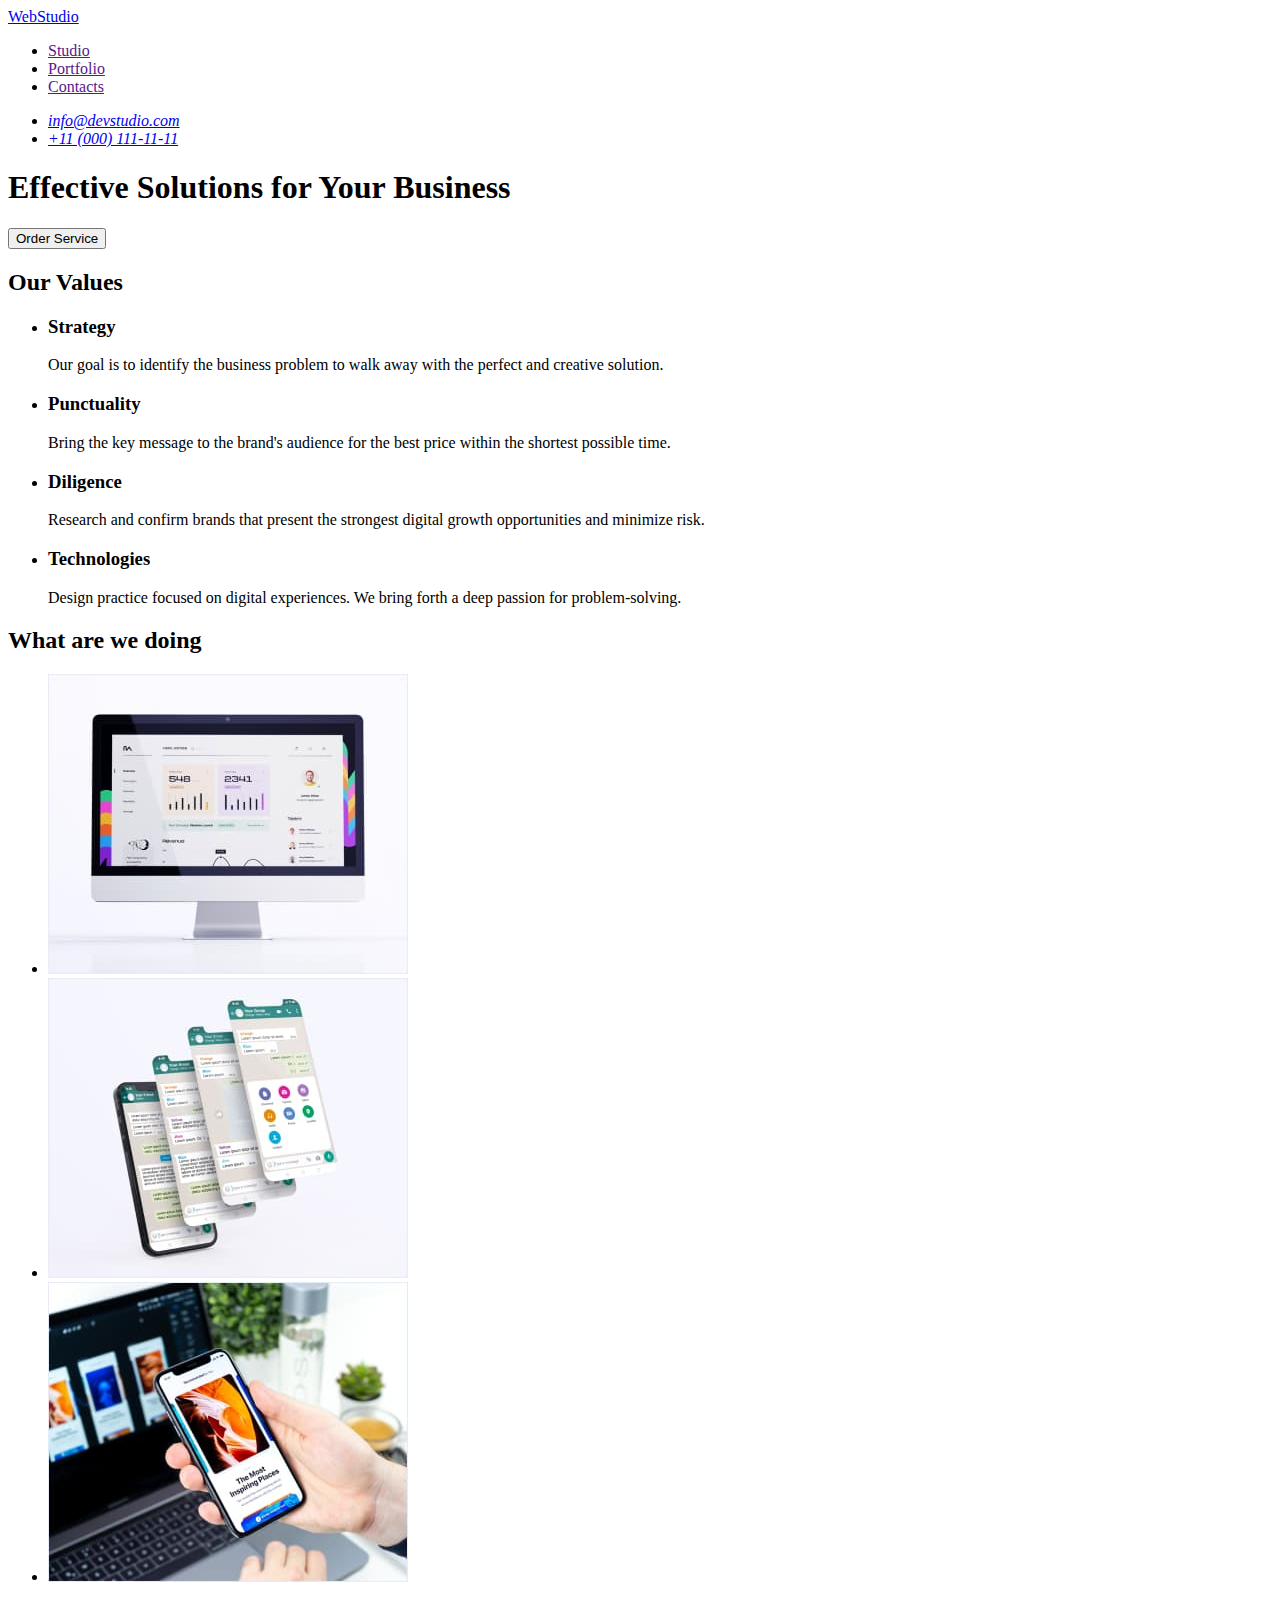
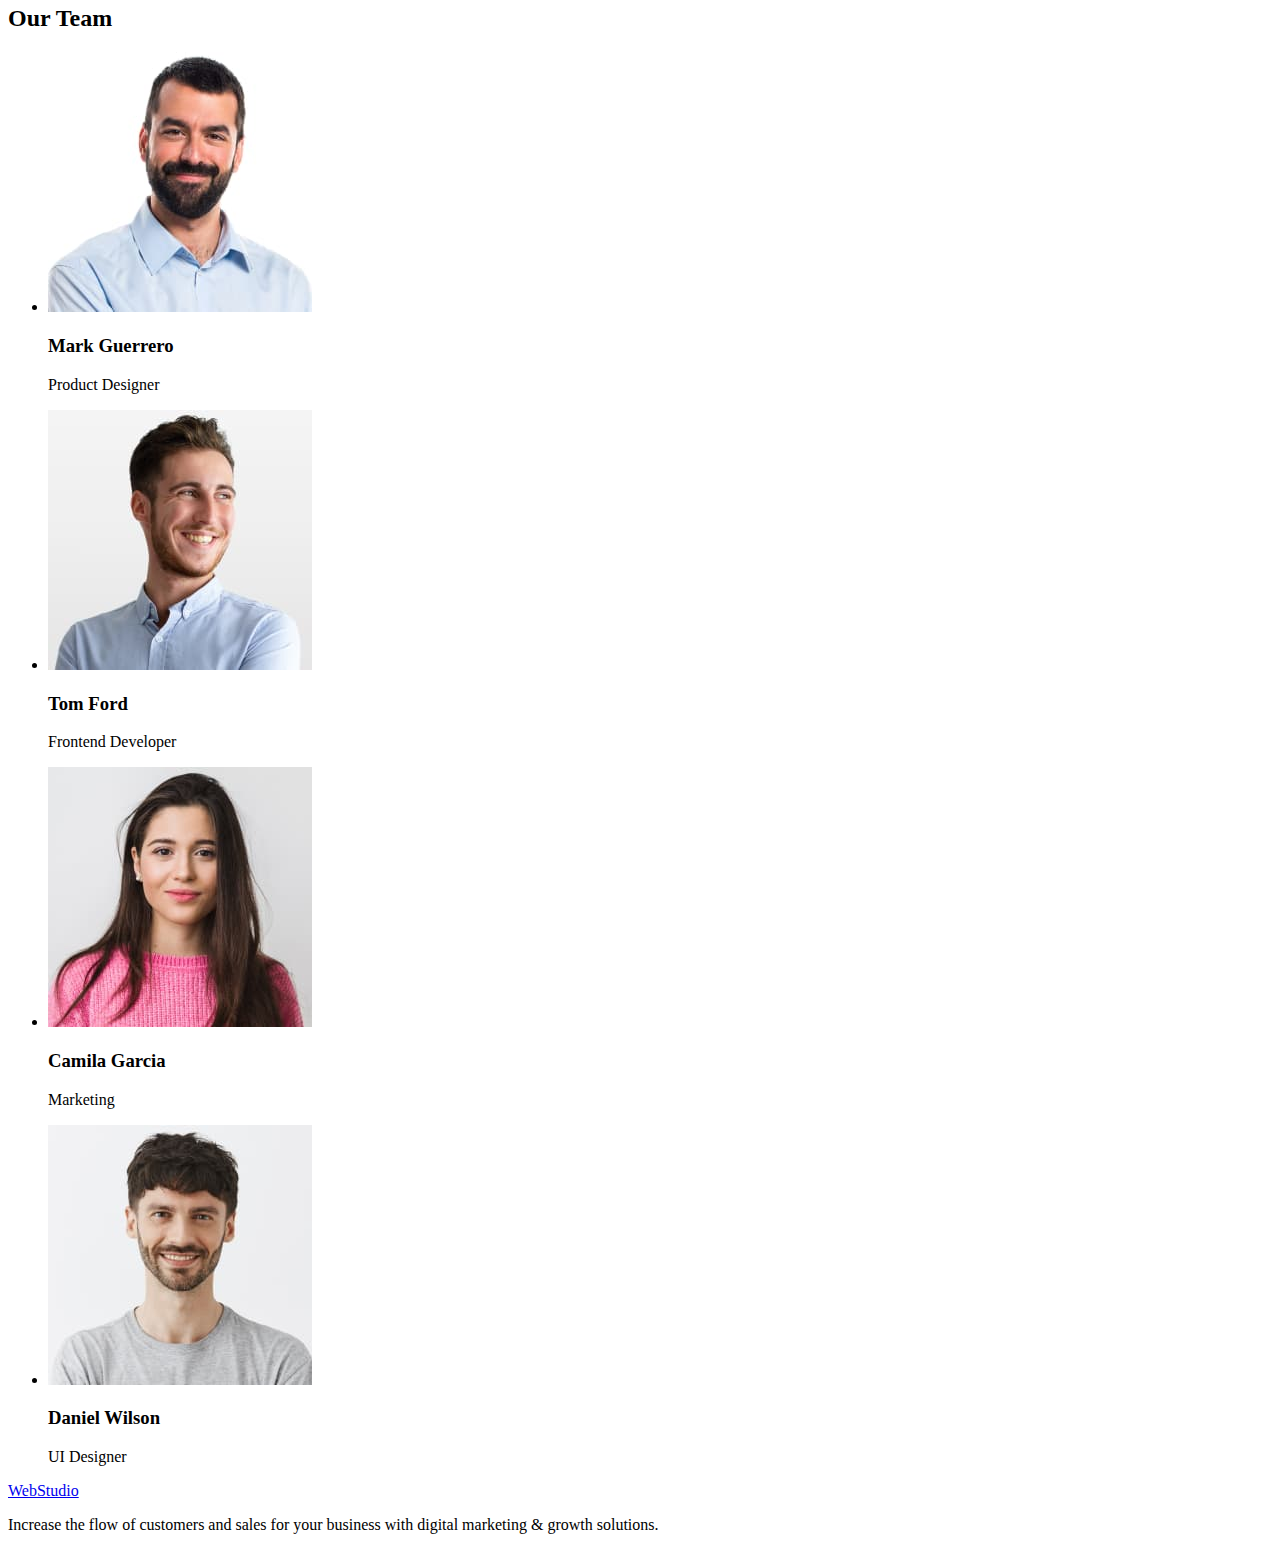
==== index.html @ 0db98a8e "Initial commit" ====
<!DOCTYPE html>
<html lang="en">
<head>
    <meta charset="UTF-8">
    <meta http-equiv="X-UA-Compatible" content="IE=edge">
    <meta name="viewport" content="width=device-width, initial-scale=1.0">
    <title>Document</title>
</head>
<body>

 <header>
    <nav>
        <a href="./index.html">WebStudio</a>
        <ul>
            <li>
                <a href="">Studio</a>
            </li>
            <li>
                <a href="">Portfolio</a>
            </li>
            <li>
                <a href="">Contacts</a>
            </li>
        </ul>
    </nav>

    <address>
        <ul>
            <li>
                <a href="mailto:info@devstudio.com">info@devstudio.com</a>
            </li>
            <li>
                <a href="tel:+110001111111">+11 (000) 111-11-11</a>
            </li>
        </ul>
    </address>
 </header> 

 <main>
<section>
    <h1>Effective Solutions for Your Business</h1>
    <button type="button">Order Service</button>
</section>

<section>
    <h2>Our Values</h2>
    <ul>
        <li>
            <h3>Strategy</h3>
            <p>
                Our goal is to identify the business problem to walk away with the perfect and creative solution. 
            </p>
        </li>
        <li>
            <h3>Punctuality</h3>
            <p>
                Bring the key message to the brand's audience for the best price within the shortest possible time.
            </p>
        </li>
        <li>
            <h3>Diligence</h3>
            <p>
                Research and confirm brands that present the strongest digital growth opportunities and minimize risk.
            </p>
        </li>
        <li>
            <h3>Technologies</h3>
            <p>
                Design practice focused on digital experiences. We bring forth a deep passion for problem-solving.
            </p>
        </li>
    </ul>
</section>

<section>
    <h2>What are we doing</h2>

<ul>
    <li>
        <img src="./images/pc-monitor.jpg" alt="PC monitor" width="360">
    </li>
    <li>
        <img src="./images/phone.jpg" alt=":Phone's displays" width="360">
    </li>
    <li>
        <img src="./images/phone-in-hand.jpg" alt="Someone's hand is holding a phone" width="360">
    </li>
</ul>
</section>

<section>
    <h2>Our Team</h2>
    <ul>
        <li>
            <img src="./images/product-designer.jpg" alt="Photo of product-designer" width="264">
            <h3>Mark Guerrero</h3>
            <p>Product Designer</p>
        </li>
        <li>
            <img src="./images/frontend-developer.jpg" alt="Photo of frontend-developer" width="264">
            <h3>Tom Ford</h3>
            <p>Frontend Developer</p>
        </li>
        <li>
            <img src="./images/marketing.jpg" alt="Photo of marketing" width="264">
            <h3>Camila Garcia</h3>
            <p>Marketing</p>
        </li>
        <li>
            <img src="./images/ui-designer.jpg" alt="Photo of ui-designer" width="264">
            <h3>Daniel Wilson</h3>
            <p>UI Designer</p>
        </li>
    </ul>
</section>

 </main> 

 <footer>
    <a href="./index.html">WebStudio</a>
    <p>
        Increase the flow of customers and sales for your business with digital marketing & growth solutions.
    </p>
 </footer> 

</body>
</html>
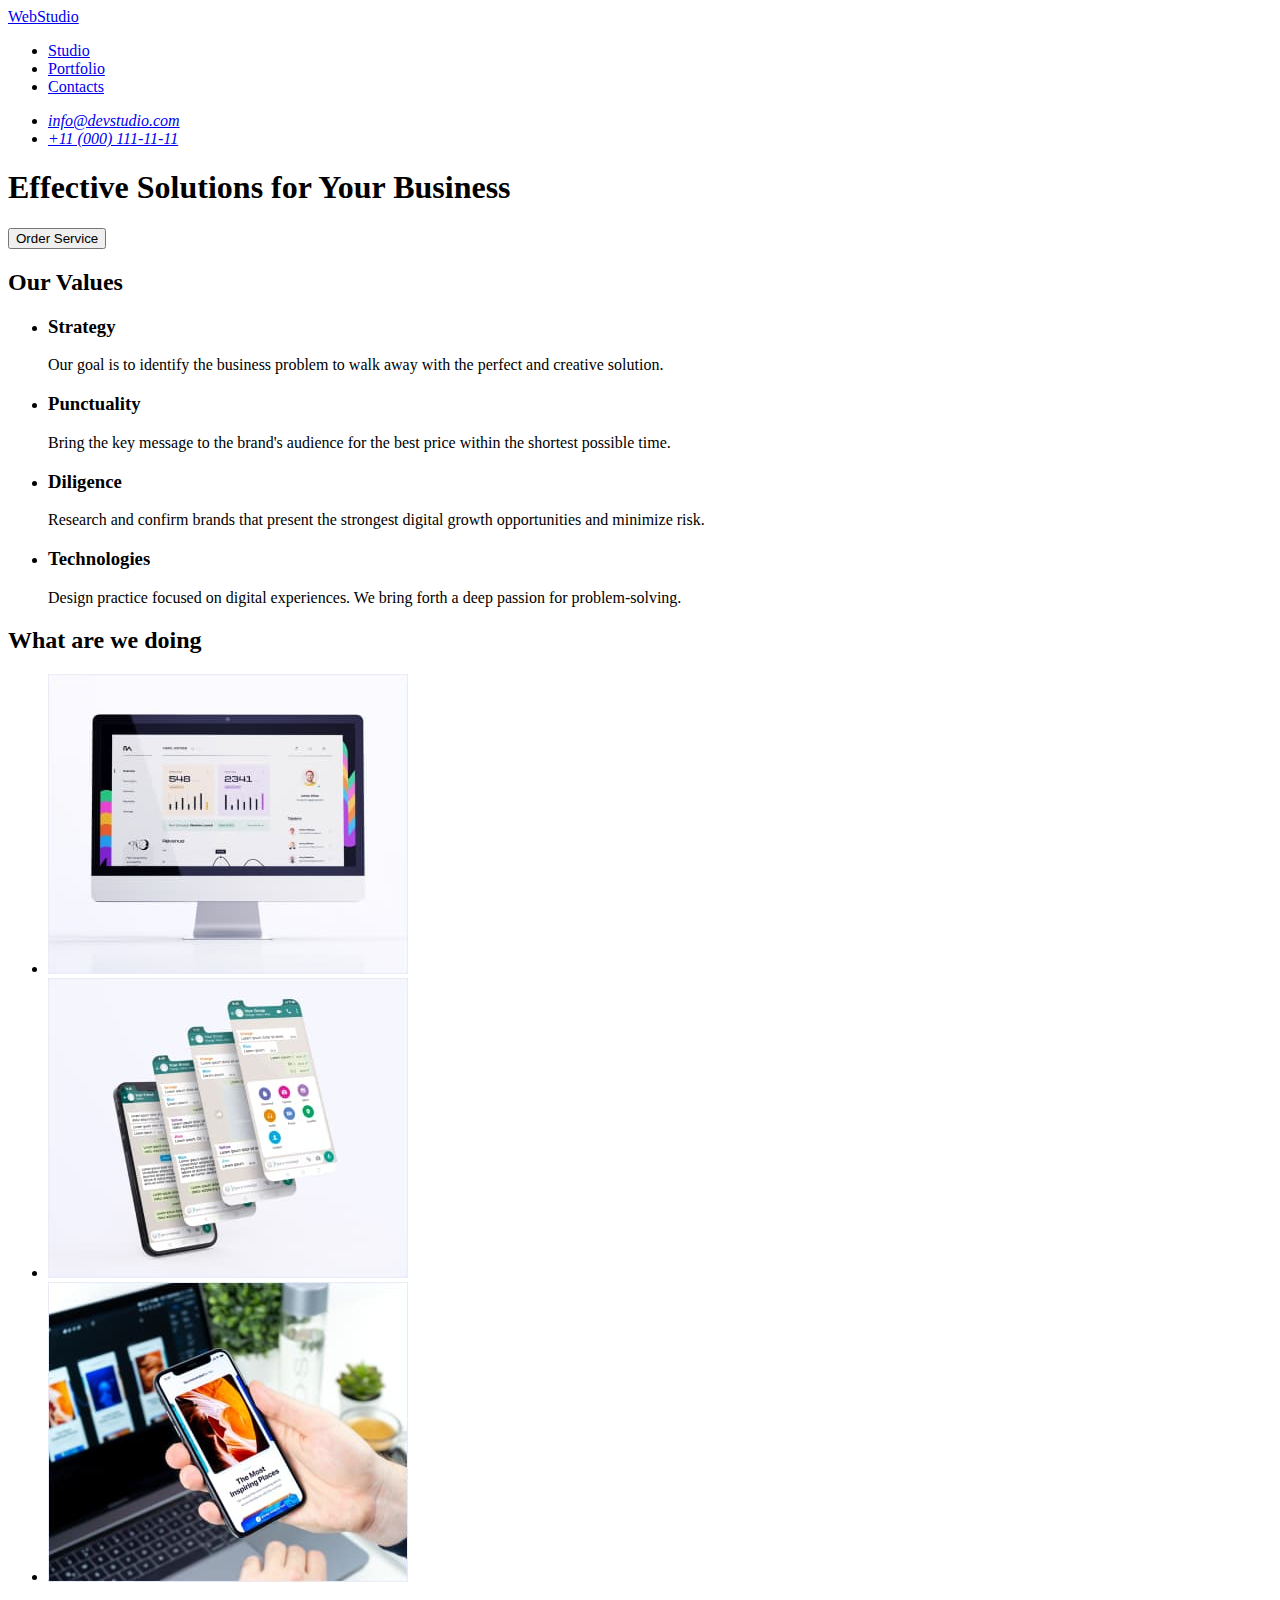
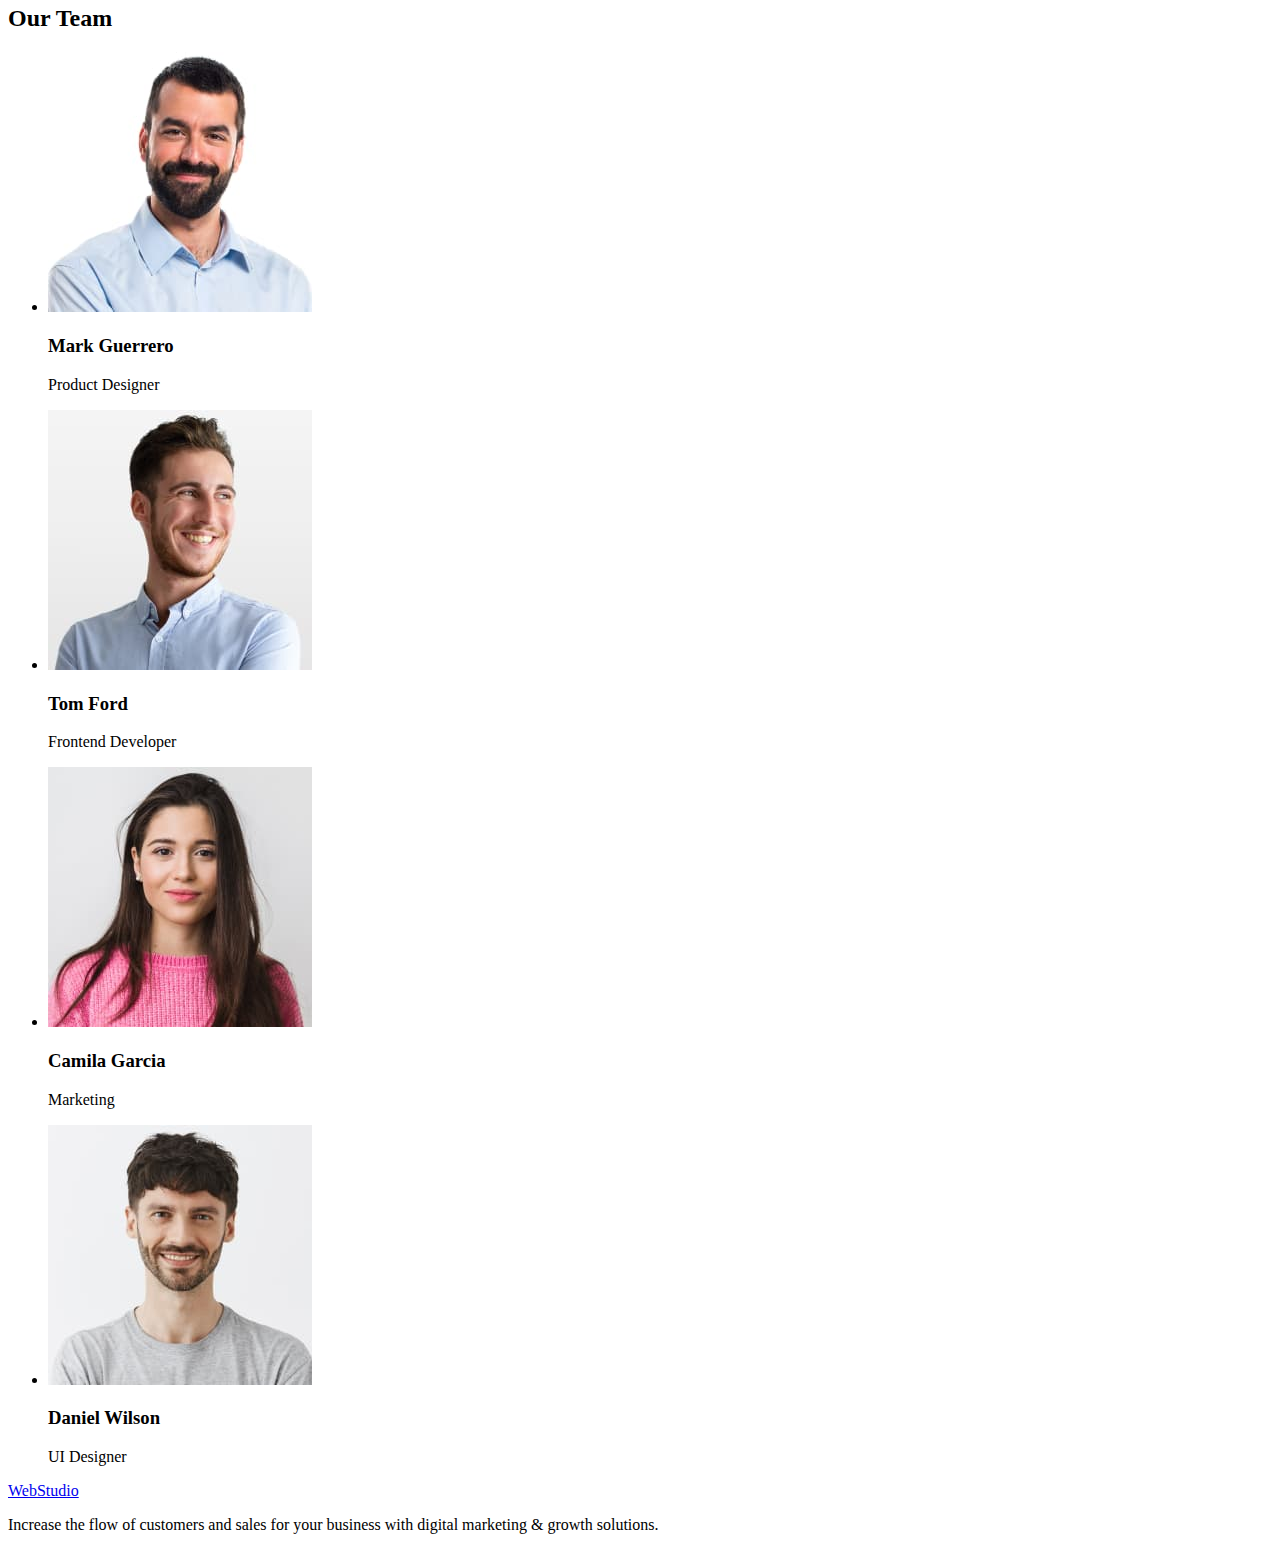
==== commit 242bc5e1: "Create nav.html files" ====
--- a/index.html
+++ b/index.html
@@ -5,6 +5,7 @@
     <meta http-equiv="X-UA-Compatible" content="IE=edge">
     <meta name="viewport" content="width=device-width, initial-scale=1.0">
     <title>Document</title>
+    <link rel="stylesheet" href="./css/styles.css">
 </head>
 <body>
 
@@ -13,13 +14,13 @@
         <a href="./index.html">WebStudio</a>
         <ul>
             <li>
-                <a href="">Studio</a>
+                <a href="./studio.html">Studio</a>
             </li>
             <li>
-                <a href="">Portfolio</a>
+                <a href="./portfolio.html">Portfolio</a>
             </li>
             <li>
-                <a href="">Contacts</a>
+                <a href="./contacts.html">Contacts</a>
             </li>
         </ul>
     </nav>
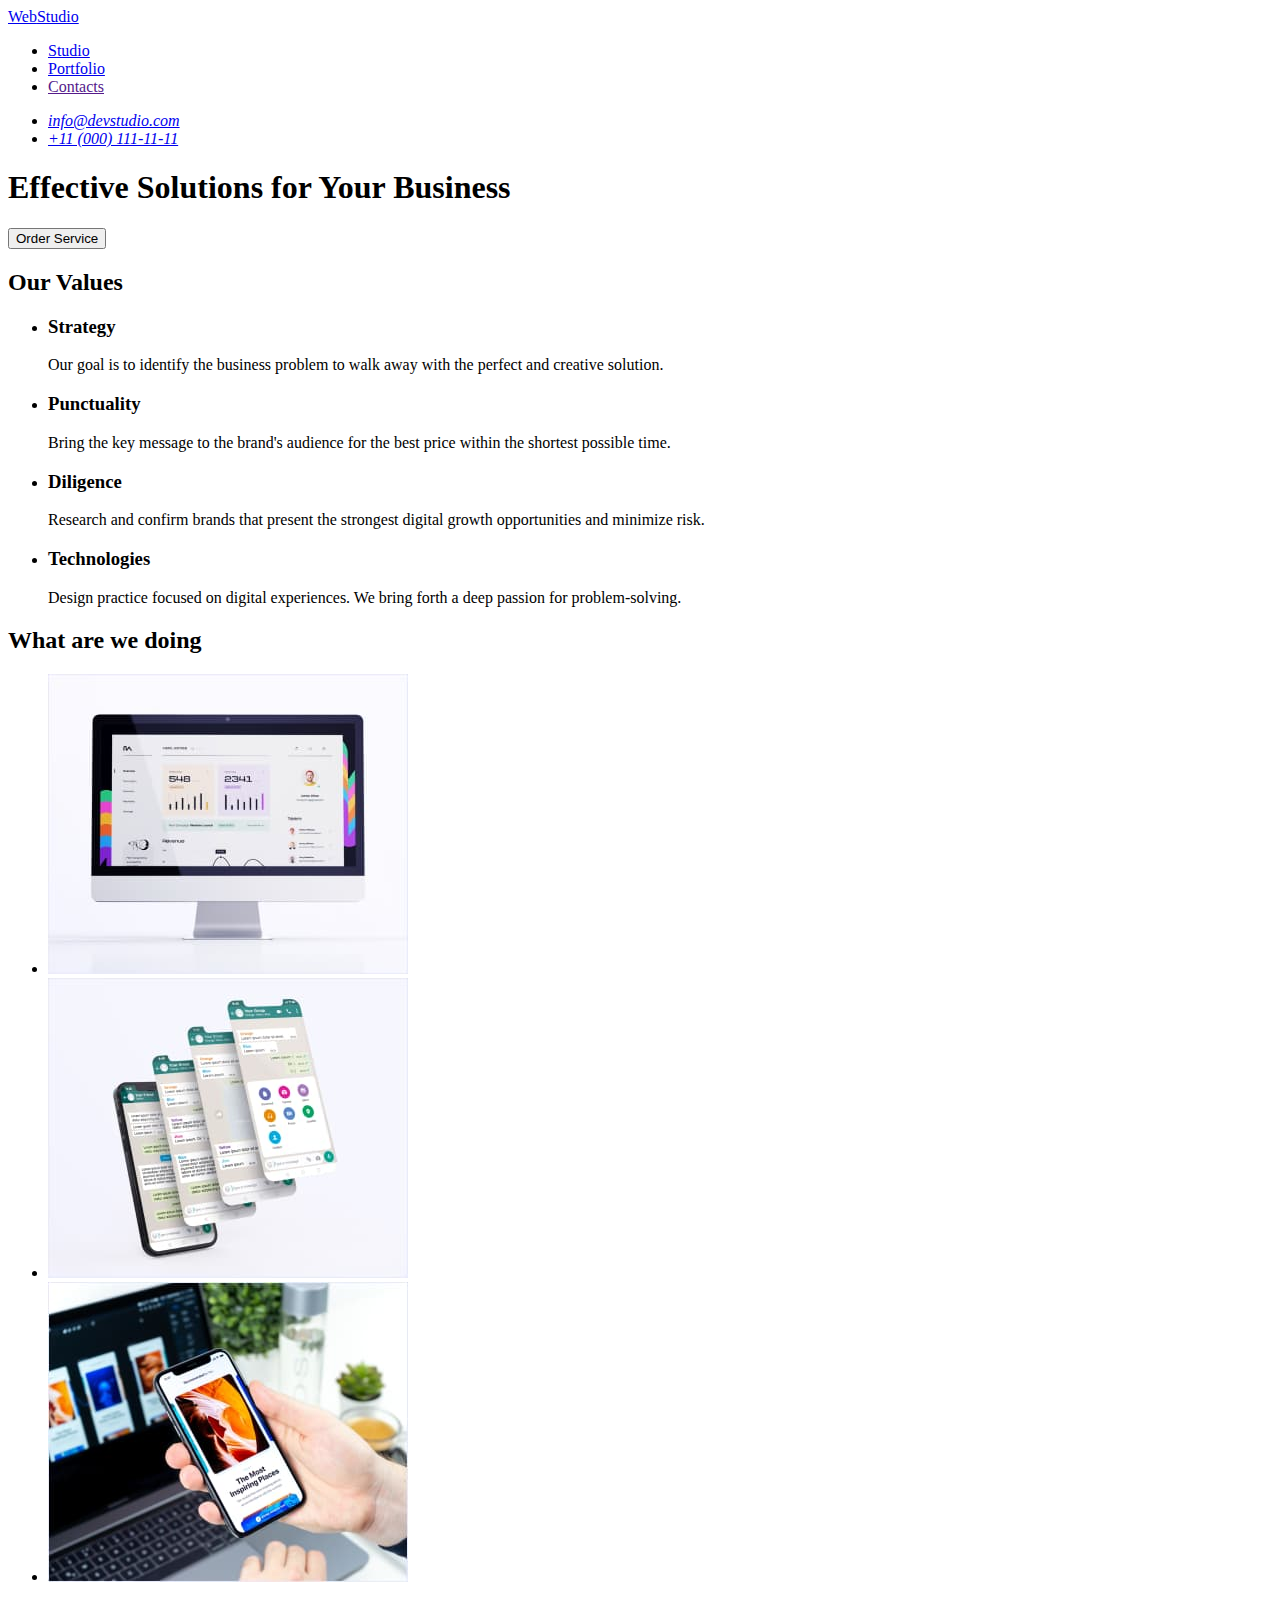
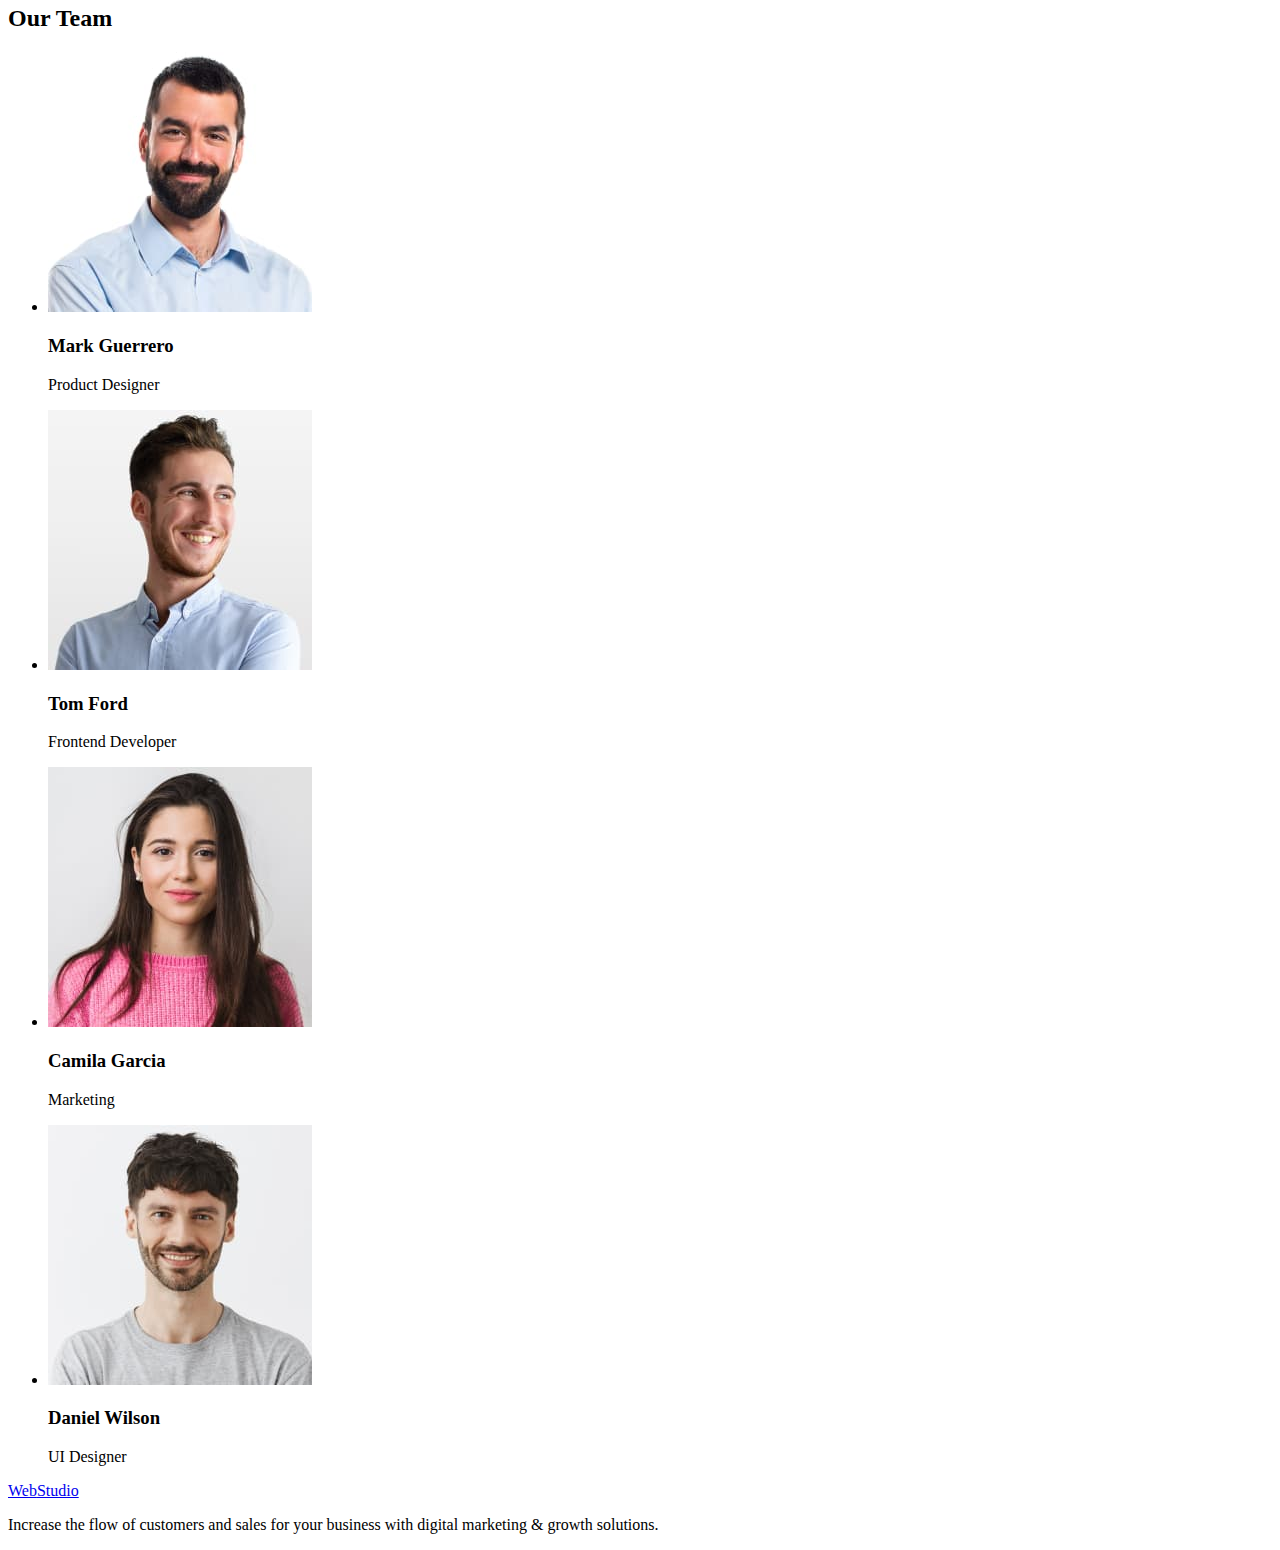
==== commit d1167270: "Update index.html" ====
--- a/index.html
+++ b/index.html
@@ -1,128 +1,178 @@
 <!DOCTYPE html>
 <html lang="en">
-<head>
-    <meta charset="UTF-8">
-    <meta http-equiv="X-UA-Compatible" content="IE=edge">
-    <meta name="viewport" content="width=device-width, initial-scale=1.0">
-    <title>Document</title>
-    <link rel="stylesheet" href="./css/styles.css">
-</head>
-<body>
+  <head>
+    <meta charset="UTF-8" />
+    <meta http-equiv="X-UA-Compatible" content="IE=edge" />
+    <meta name="viewport" content="width=device-width, initial-scale=1.0" />
+    <title>WebStudio</title>
+    <link rel="stylesheet" href="./css/styles.css" />
+    <link rel="preconnect" href="https://fonts.googleapis.com" />
+    <link rel="preconnect" href="https://fonts.gstatic.com" crossorigin />
+    <link
+      href="https://fonts.googleapis.com/css2?family=Raleway:wght@800&family=Roboto:wght@400;500;700&display=swap"
+      rel="stylesheet"
+    />
+  </head>
+  <body>
+    <header class="header">
+      <nav class="header-navigation">
+        <a href="./index.html" class="header-logo logo link"
+          ><span class="part-logo">Web</span>Studio</a
+        >
+        <ul class="header-list list">
+          <li class="header-list-item">
+            <a href="./index.html" class="header-link link current">Studio</a>
+          </li>
+          <li class="header-list-item">
+            <a href="./portfolio.html" class="header-link link">Portfolio</a>
+          </li>
+          <li class="header-list-item">
+            <a href="" class="header-link link">Contacts</a>
+          </li>
+        </ul>
+      </nav>
 
- <header>
-    <nav>
-        <a href="./index.html">WebStudio</a>
-        <ul>
-            <li>
-                <a href="./studio.html">Studio</a>
-            </li>
-            <li>
-                <a href="./portfolio.html">Portfolio</a>
-            </li>
-            <li>
-                <a href="./contacts.html">Contacts</a>
-            </li>
+      <address class="header-address">
+        <ul class="header-address-list list">
+          <li class="header-list-item">
+            <a href="mailto:info@devstudio.com" class="header-link mail link"
+              >info@devstudio.com</a
+            >
+          </li>
+          <li class="header-list-item">
+            <a href="tel:+110001111111" class="header-link phone link"
+              >+11 (000) 111-11-11</a
+            >
+          </li>
         </ul>
-    </nav>
+      </address>
+    </header>
 
-    <address>
-        <ul>
-            <li>
-                <a href="mailto:info@devstudio.com">info@devstudio.com</a>
-            </li>
-            <li>
-                <a href="tel:+110001111111">+11 (000) 111-11-11</a>
-            </li>
+    <main class="main-main-page">
+      <section class="hero-section">
+        <h1 class="hero-title">Effective Solutions for Your Business</h1>
+        <button type="button" class="hero-btn btn">Order Service</button>
+      </section>
+
+      <section class="values-section">
+        <h2 class="visually-hidden">Our Values</h2>
+        <ul class="values-list list">
+          <li class="value-list-item">
+            <h3 class="values-list-title">Strategy</h3>
+            <p class="values-list-text">
+              Our goal is to identify the business problem to walk away with the
+              perfect and creative solution.
+            </p>
+          </li>
+          <li class="value-list-item">
+            <h3 class="values-list-title">Punctuality</h3>
+            <p class="values-list-text">
+              Bring the key message to the brand's audience for the best price
+              within the shortest possible time.
+            </p>
+          </li>
+          <li class="value-list-item">
+            <h3 class="values-list-title">Diligence</h3>
+            <p class="values-list-text">
+              Research and confirm brands that present the strongest digital
+              growth opportunities and minimize risk.
+            </p>
+          </li>
+          <li class="value-list-item">
+            <h3 class="values-list-title">Technologies</h3>
+            <p class="values-list-text">
+              Design practice focused on digital experiences. We bring forth a
+              deep passion for problem-solving.
+            </p>
+          </li>
         </ul>
-    </address>
- </header> 
+      </section>
 
- <main>
-<section>
-    <h1>Effective Solutions for Your Business</h1>
-    <button type="button">Order Service</button>
-</section>
+      <section class="presentation-section">
+        <h2 class="presentation-title title">What are we doing</h2>
 
-<section>
-    <h2>Our Values</h2>
-    <ul>
-        <li>
-            <h3>Strategy</h3>
-            <p>
-                Our goal is to identify the business problem to walk away with the perfect and creative solution. 
-            </p>
-        </li>
-        <li>
-            <h3>Punctuality</h3>
-            <p>
-                Bring the key message to the brand's audience for the best price within the shortest possible time.
-            </p>
-        </li>
-        <li>
-            <h3>Diligence</h3>
-            <p>
-                Research and confirm brands that present the strongest digital growth opportunities and minimize risk.
-            </p>
-        </li>
-        <li>
-            <h3>Technologies</h3>
-            <p>
-                Design practice focused on digital experiences. We bring forth a deep passion for problem-solving.
-            </p>
-        </li>
-    </ul>
-</section>
+        <ul class="presentation-list list">
+          <li class="presentation-list-item">
+            <img
+              src="./images/pc-monitor.jpg"
+              alt="PC monitor"
+              width="360"
+              height="300"
+            />
+          </li>
+          <li class="presentation-list-item">
+            <img
+              src="./images/phone.jpg"
+              alt=":Phone's displays"
+              width="360"
+              height="300"
+            />
+          </li>
+          <li class="presentation-list-item">
+            <img
+              src="./images/phone-in-hand.jpg"
+              alt="Someone's hand is holding a phone"
+              width="360"
+              height="300"
+            />
+          </li>
+        </ul>
+      </section>
 
-<section>
-    <h2>What are we doing</h2>
+      <section class="team-section">
+        <h2 class="team-title title">Our Team</h2>
+        <ul class="team-list list">
+          <li class="team-list-item">
+            <img
+              src="./images/product-designer.jpg"
+              alt="Photo of product-designer"
+              width="264"
+            />
+            <h3 class="team-list-title title">Mark Guerrero</h3>
+            <p class="team-list-text">Product Designer</p>
+          </li>
+          <li class="team-list-item">
+            <img
+              src="./images/frontend-developer.jpg"
+              alt="Photo of frontend-developer"
+              width="264"
+              height="260"
+            />
+            <h3 class="team-list-title title">Tom Ford</h3>
+            <p class="team-list-text">Frontend Developer</p>
+          </li>
+          <li class="team-list-item">
+            <img
+              src="./images/marketing.jpg"
+              alt="Photo of marketing"
+              width="264"
+              height="260"
+            />
+            <h3 class="team-list-title title">Camila Garcia</h3>
+            <p class="team-list-text">Marketing</p>
+          </li>
+          <li class="team-list-item">
+            <img
+              src="./images/ui-designer.jpg"
+              alt="Photo of ui-designer"
+              width="264"
+              height="260"
+            />
+            <h3 class="team-list-title title">Daniel Wilson</h3>
+            <p class="team-list-text">UI Designer</p>
+          </li>
+        </ul>
+      </section>
+    </main>
 
-<ul>
-    <li>
-        <img src="./images/pc-monitor.jpg" alt="PC monitor" width="360">
-    </li>
-    <li>
-        <img src="./images/phone.jpg" alt=":Phone's displays" width="360">
-    </li>
-    <li>
-        <img src="./images/phone-in-hand.jpg" alt="Someone's hand is holding a phone" width="360">
-    </li>
-</ul>
-</section>
-
-<section>
-    <h2>Our Team</h2>
-    <ul>
-        <li>
-            <img src="./images/product-designer.jpg" alt="Photo of product-designer" width="264">
-            <h3>Mark Guerrero</h3>
-            <p>Product Designer</p>
-        </li>
-        <li>
-            <img src="./images/frontend-developer.jpg" alt="Photo of frontend-developer" width="264">
-            <h3>Tom Ford</h3>
-            <p>Frontend Developer</p>
-        </li>
-        <li>
-            <img src="./images/marketing.jpg" alt="Photo of marketing" width="264">
-            <h3>Camila Garcia</h3>
-            <p>Marketing</p>
-        </li>
-        <li>
-            <img src="./images/ui-designer.jpg" alt="Photo of ui-designer" width="264">
-            <h3>Daniel Wilson</h3>
-            <p>UI Designer</p>
-        </li>
-    </ul>
-</section>
-
- </main> 
-
- <footer>
-    <a href="./index.html">WebStudio</a>
-    <p>
-        Increase the flow of customers and sales for your business with digital marketing & growth solutions.
-    </p>
- </footer> 
-
-</body>
-</html>+    <footer class="footer">
+      <a class="footer-logo logo link" href="./index.html"
+        ><span class="part-logo">Web</span>Studio</a
+      >
+      <p class="footer-text">
+        Increase the flow of customers and sales for your business with digital
+        marketing & growth solutions.
+      </p>
+    </footer>
+  </body>
+</html>
--- a/css/styles.css
+++ b/css/styles.css
@@ -0,0 +1,11 @@
+:root {
+    --primary-text-color: #434455;
+    --title-text-color: #2E2F42;
+    --secondary-text-color: #FFFFFF;
+    --accent-color:  #4D5AE5;
+    --primary-background-color: #E5E5E5;
+    --secondary-background-color:#F4F4FD;
+    --header-background-color: #FFFFFF;
+    --footer-background-color: #2E2F42;
+}
+
